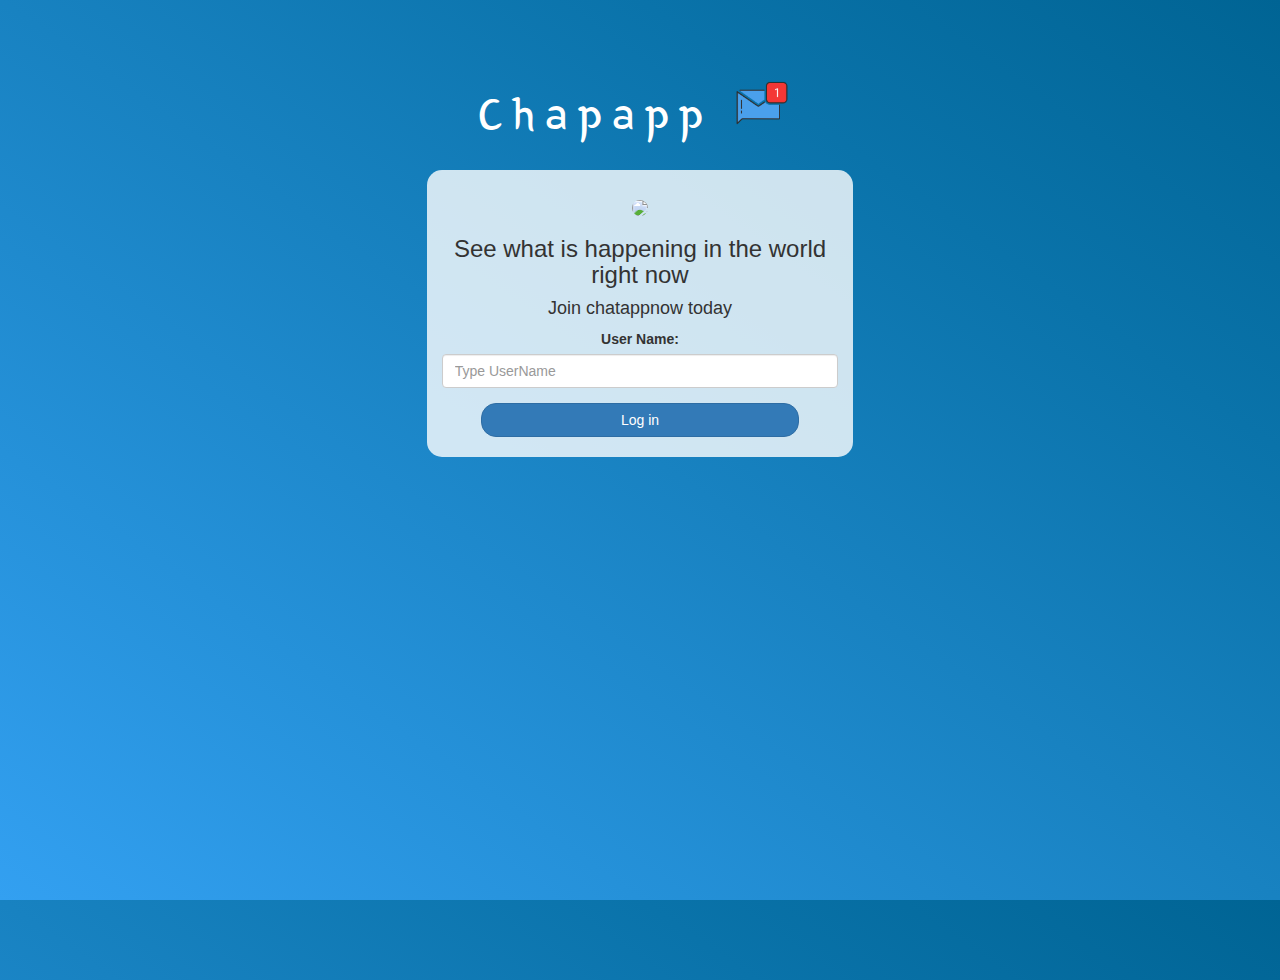
==== index.html @ 1cd74579 "Add files via upload" ====
<!DOCTYPE html>
<html>
<head>
	<title>Kwitter</title>
<link href="https://fonts.googleapis.com/css?family=Yeon+Sung&display=swap" rel="stylesheet"><meta name="viewport" content="width=device-width, initial-scale=1">

<link rel="stylesheet" href="https://maxcdn.bootstrapcdn.com/bootstrap/3.4.0/css/bootstrap.min.css">
<script src="https://ajax.googleapis.com/ajax/libs/jquery/3.4.1/jquery.min.js"></script>
<script src="https://maxcdn.bootstrapcdn.com/bootstrap/3.4.0/js/bootstrap.min.js"></script>

<link rel="stylesheet" type="text/css" href="style.css">
<script src="kwitter.js"></script>
</head>
<body>
<center>
	<h1 class="header">	
		Chapapp	<sup>
	<img src="m2.png">
	</sup>
</h1>
	<div class="col-lg-4 col-md-6 col-sm-6 col-xs-11 login_div">
	<img src="logo.png" class="logo">
		<h3 >See what is happening in the world right now</h3>
		<h4 >Join chatappnow today</h4>
		<div class="form-group">
		  <label >User Name:</label>
<input type="text" id="user_name" placeholder="Type UserName" class="form-control">
		</div>
		<button id="login_button" onclick="Login()" class="btn btn-primary">Log in</button>
		<br><br>
	</div>
</center>
</body>
</html>
---- style.css ----
html, body
{
  height: 100%;
  margin: 0;
}

body
{
background-image: linear-gradient(to right top, #33a0f1, #2591d9, #1882c1, #0a73aa, #006494);
}

.header
{
	color: white;font-family: 'Yeon Sung';font-size: 45px;letter-spacing: 10px;margin-top: 80px;
}
.header img
{
	width: 80px;margin-left: -15px;
}

.login_div
{
	background: rgba(255,255,255,0.8);float: none;border-radius: 15px;
}

.logo
{
	width: 80px;margin-top: 30px;border-radius: 40px;
}

#login_button
{
	width: 80%;border-radius: 15px;
}

.room_name
{
	cursor: pointer;
	font-size: 20px;
}


#logout
{
	font-size: 20px; float: right;
}


#output
{
	padding: 10px; width:80%;background: rgba(255,255,255,0.8);border-radius: 15px;
}

.input_div_room_page
{
	width: 80%;
}

.input_div label
{
	color: white;font-size: 20px;
}


.input_div_message_page
{
	position: fixed;bottom: 0px;width: 100%;background: rgba(255,255,255,0.8);
}
.input_div_message_page label
{
	color: black;
}
.input_div_message_page #msg
{
	width: 80%;
}
.input_div_message_page button
{
	margin-top: 15px;
	width: 50%; 
}
.color_white
{
	color: white
}

.user_tick
{
	width:20px;
}
.message_h4
{
	padding-left:5px;color:grey;
}
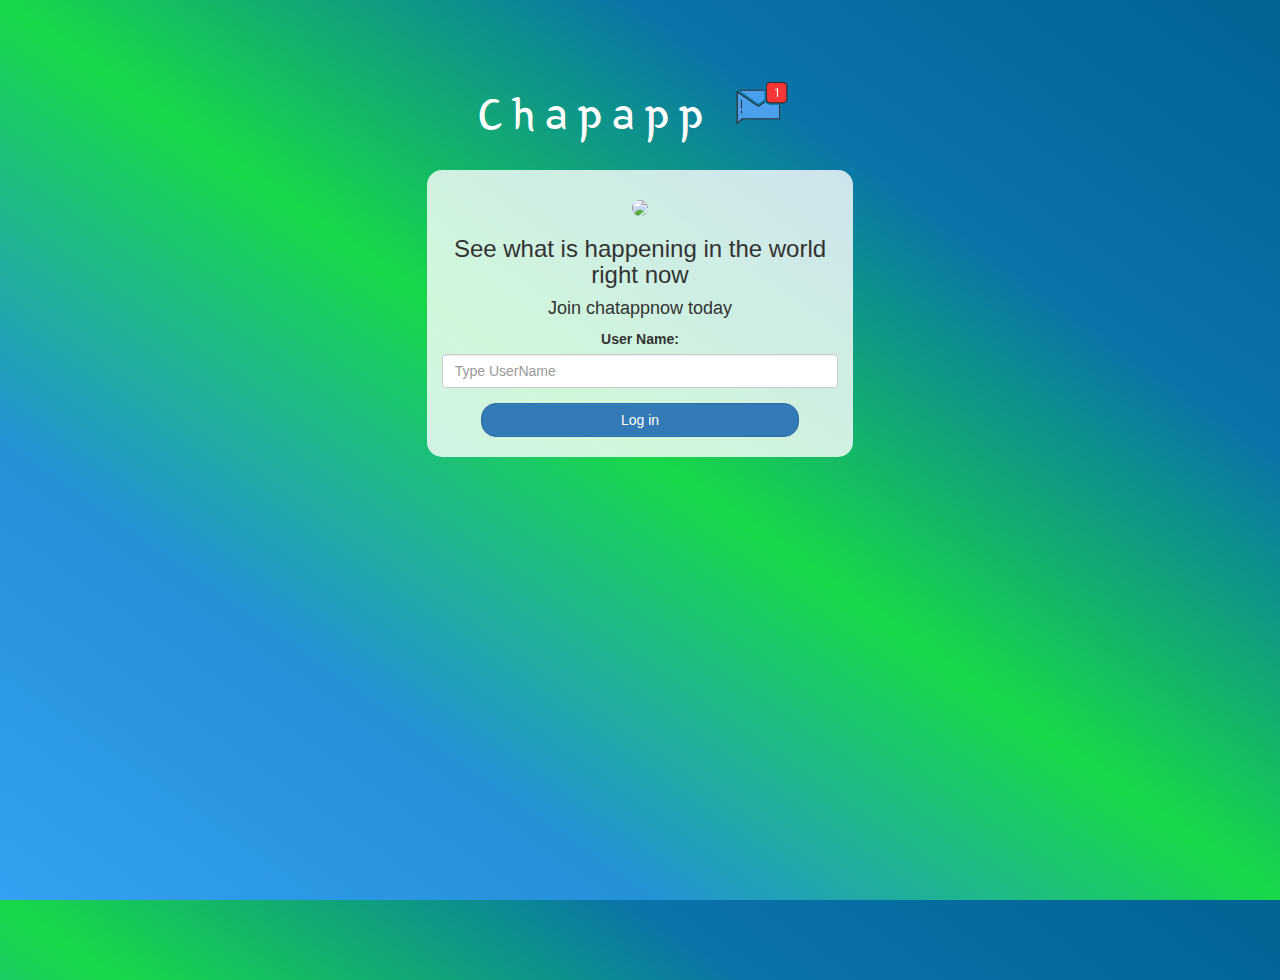
==== commit c29842f8: "Add files via upload" ====
--- a/index.html
+++ b/index.html
@@ -9,7 +9,7 @@
 <script src="https://maxcdn.bootstrapcdn.com/bootstrap/3.4.0/js/bootstrap.min.js"></script>
 
 <link rel="stylesheet" type="text/css" href="style.css">
-<script src="kwitter.js"></script>
+<script src="chatapp.js"></script>
 </head>
 <body>
 <center>
--- a/style.css
+++ b/style.css
@@ -6,7 +6,7 @@
 
 body
 {
-background-image: linear-gradient(to right top, #33a0f1, #2591d9, #1882c1, #0a73aa, #006494);
+background-image: linear-gradient(to right top, #33a0f1, #2591d9, #18d848, #0a73aa, #006494);
 }
 
 .header
